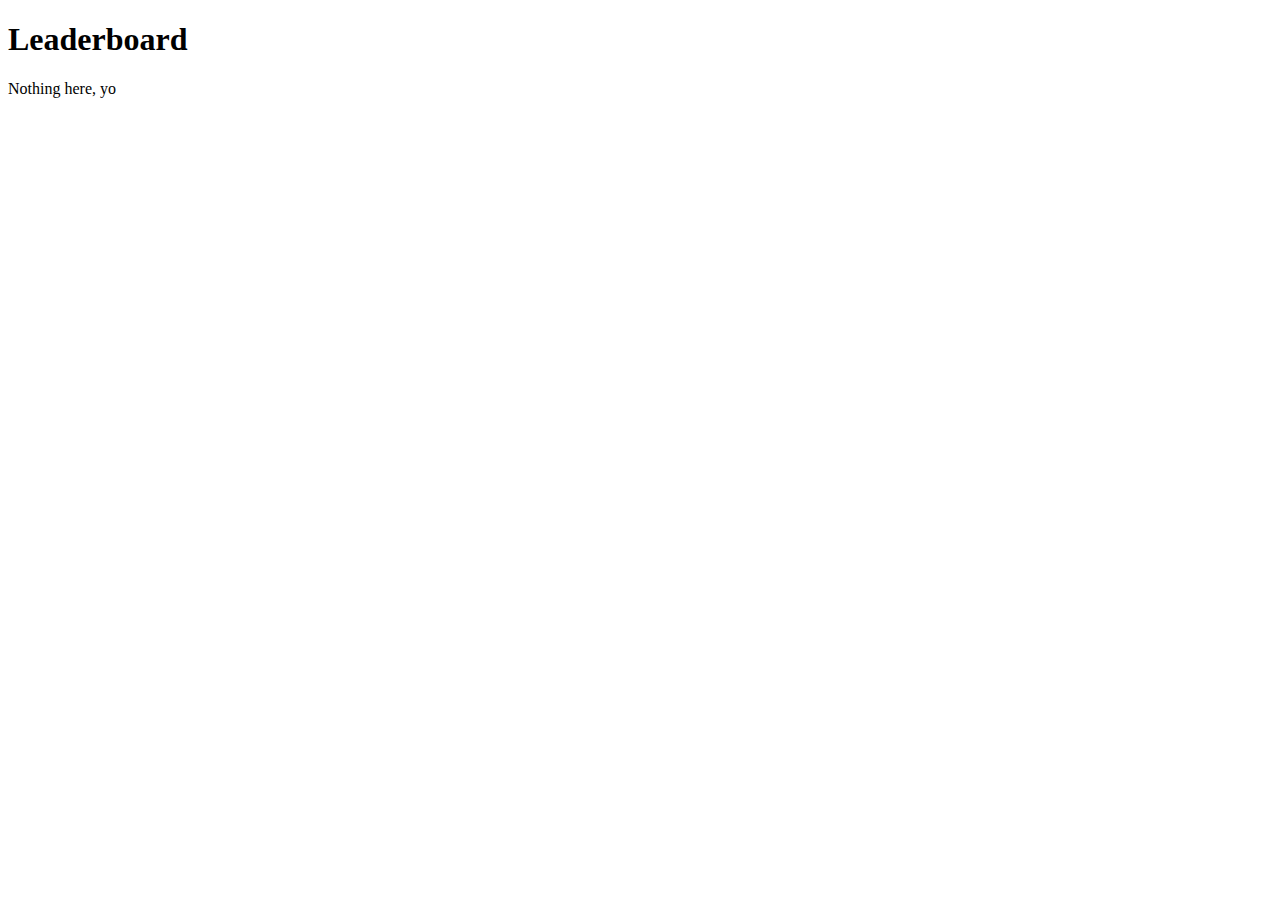
==== index.html @ 1c6e9261 "Do some cleanup" ====
<!DOCTYPE html>
<html>
  <head>
    <title>Leaderboard</title>
    <meta name="viewport" content="width=device-width, initial-scale=1">
  </head>
  <link href="style.css" rel="stylesheet" type="text/css">
  <body>
    <h1>Leaderboard</h1>

    <div class="person" style="display: none;">
      <span class="name">...</span>
      <span class="points">...</span>
      <span class="input hidden">
        <input type="number">
      </span>
    </div>

    <div id="ppl">
    </div>

    <script src="https://ajax.googleapis.com/ajax/libs/jquery/1.11.3/jquery.min.js"></script>
    <script src="script.js"></script>
  </body>
</html>
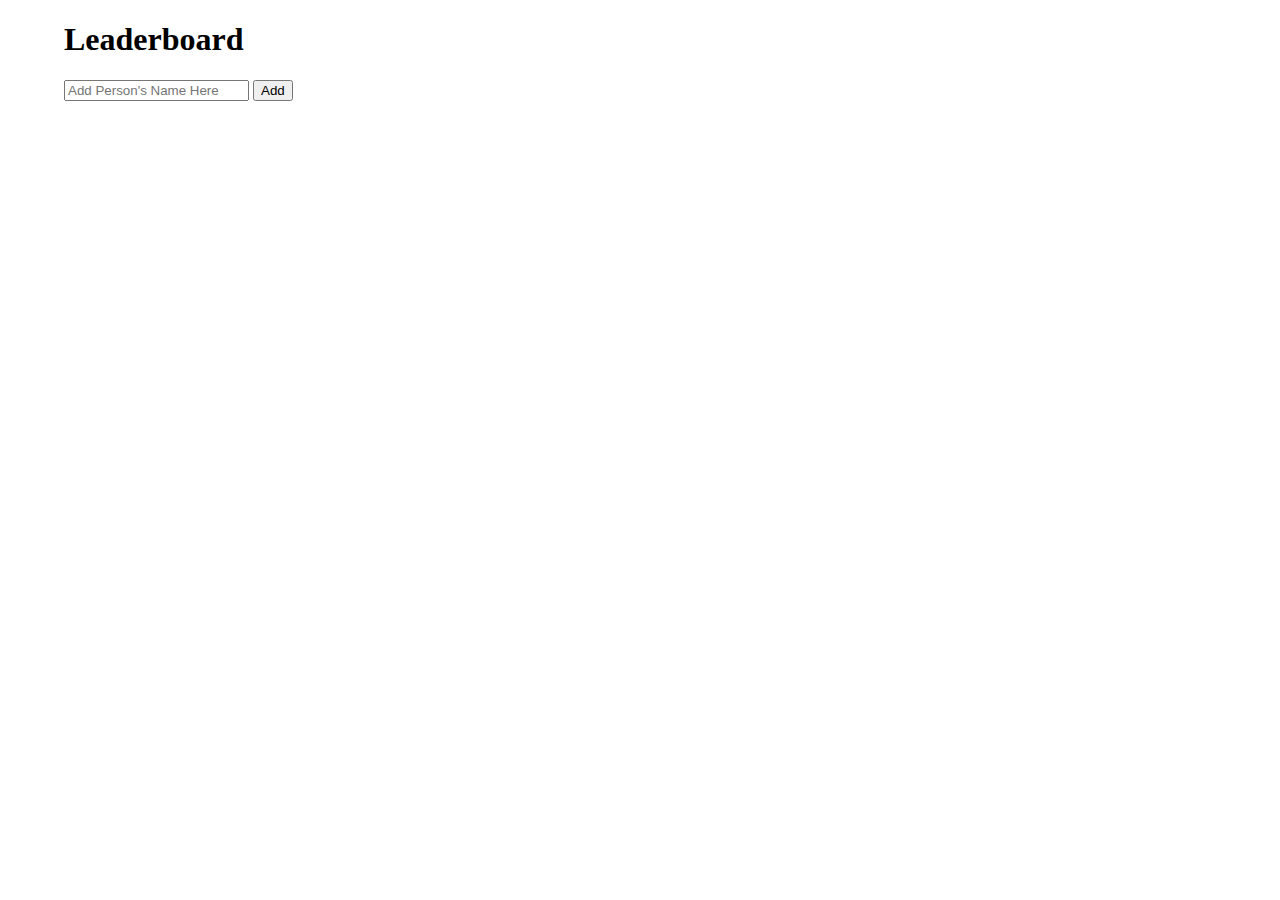
==== commit c7934c16: "Prep for FB" ====
--- a/index.html
+++ b/index.html
@@ -3,8 +3,8 @@
   <head>
     <title>Leaderboard</title>
     <meta name="viewport" content="width=device-width, initial-scale=1">
+    <link href="style.css" rel="stylesheet" type="text/css">
   </head>
-  <link href="style.css" rel="stylesheet" type="text/css">
   <body>
     <h1>Leaderboard</h1>
 
@@ -16,9 +16,15 @@
       </span>
     </div>
 
+    <form id="newPersonForm">
+      <input id="newPersonName" placeholder="Add Person's Name Here" required>
+      <button type="submit">Add</button>
+    </form>
+
     <div id="ppl">
     </div>
 
+    <script src="https://cdn.firebase.com/js/client/2.2.7/firebase.js"></script>
     <script src="https://ajax.googleapis.com/ajax/libs/jquery/1.11.3/jquery.min.js"></script>
     <script src="script.js"></script>
   </body>
--- a/style.css
+++ b/style.css
@@ -0,0 +1,51 @@
+body {
+  margin-left: 4em;
+}
+
+@media (max-width: 400px) {
+  body {
+    margin-left: 5%;
+  }
+}
+
+.person {
+  margin: 0.5em;
+  float: left;
+  border: 1px solid #ddd;
+  padding: 10px;
+  width: 250px;
+}
+
+span.points {
+  margin-left: 0.5em;
+  border: 1px solid #939191;
+  border-radius: 50%;
+  width: 17px;
+  display: inline-block;
+  text-align: center;
+  padding: 5px;
+  background-color: #F4F1F1;
+  float: right;
+  cursor: pointer;
+}
+
+.points:hover {
+  opacity: 0.6;
+}
+
+.name {
+  font-size: 1.2em;
+}
+
+.input input {
+  width: 30px;
+  float: right;
+}
+
+.hidden{
+  display: none;
+}
+
+form#newPersonForm {
+  margin: 1em auto;
+}
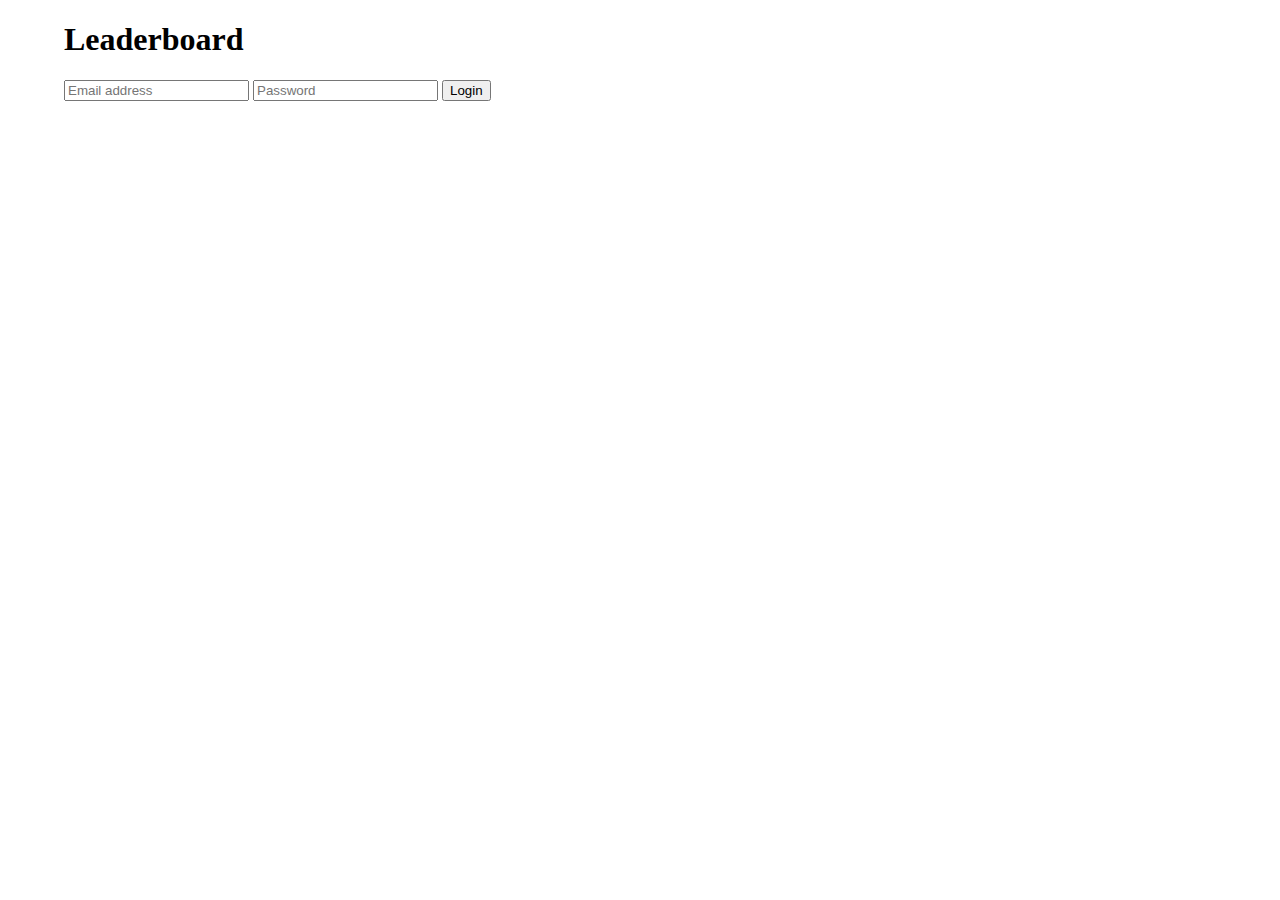
==== commit 8ff72d2d: "Admin UI, MVP" ====
--- a/index.html
+++ b/index.html
@@ -16,7 +16,13 @@
       </span>
     </div>
 
-    <form id="newPersonForm">
+    <form id="loginForm">
+      <input id="email" type="email" placeholder="Email address" required>
+      <input id="password" type="password" placeholder="Password" required>
+      <button type="submit">Login</button>
+    </form>
+
+    <form id="newPersonForm" class="hidden">
       <input id="newPersonName" placeholder="Add Person's Name Here" required>
       <button type="submit">Add</button>
     </form>
